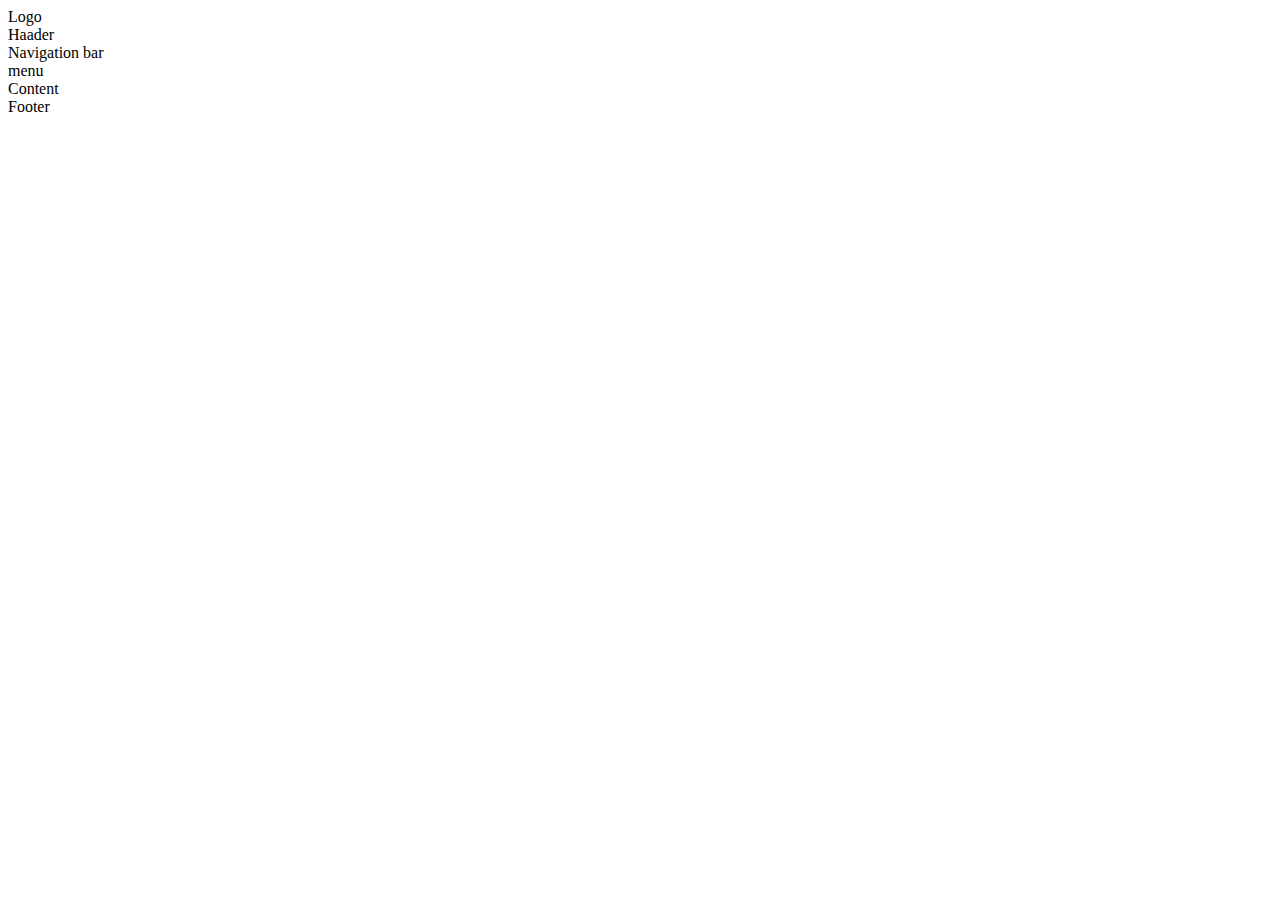
==== exercise.html @ 9a185a45 "1" ====
<!DOCTYPE html>
<html lang="en">

<head>
    <meta charset="utf-8">
    <meta name="viewport" content="width=device-width, initial-scale=1" />
    <link href="https://cdn.jsdelivr.net/npm/bootstrap@5.1.3/dist/css/bootstrap.min.css" rel="stylesheet"
        integrity="sha384-1BmE4kWBq78iYhFldvKuhfTAU6auU8tT94WrHftjDbrCEXSU1oBoqyl2QvZ6jIW3" crossorigin="anonymous">
    <title>An example webpage</title>
    <link rel="stylesheet" href="styles.css">
</head>

<body>
    <div class="container border">
        <div class="row border">
            <div class="col border col-3">Logo</div>
            <div class="col border col-9">Haader</div>
            <div class="col border col-12">Navigation bar</div>
        </div>
        <div class="row border">
            <div class="col border col-4 menu">menu</div>
            <div class="col border col-8 content">Content</div>
            <div class="col border col-12">Footer</div>
        </div>
    </div>
</html>
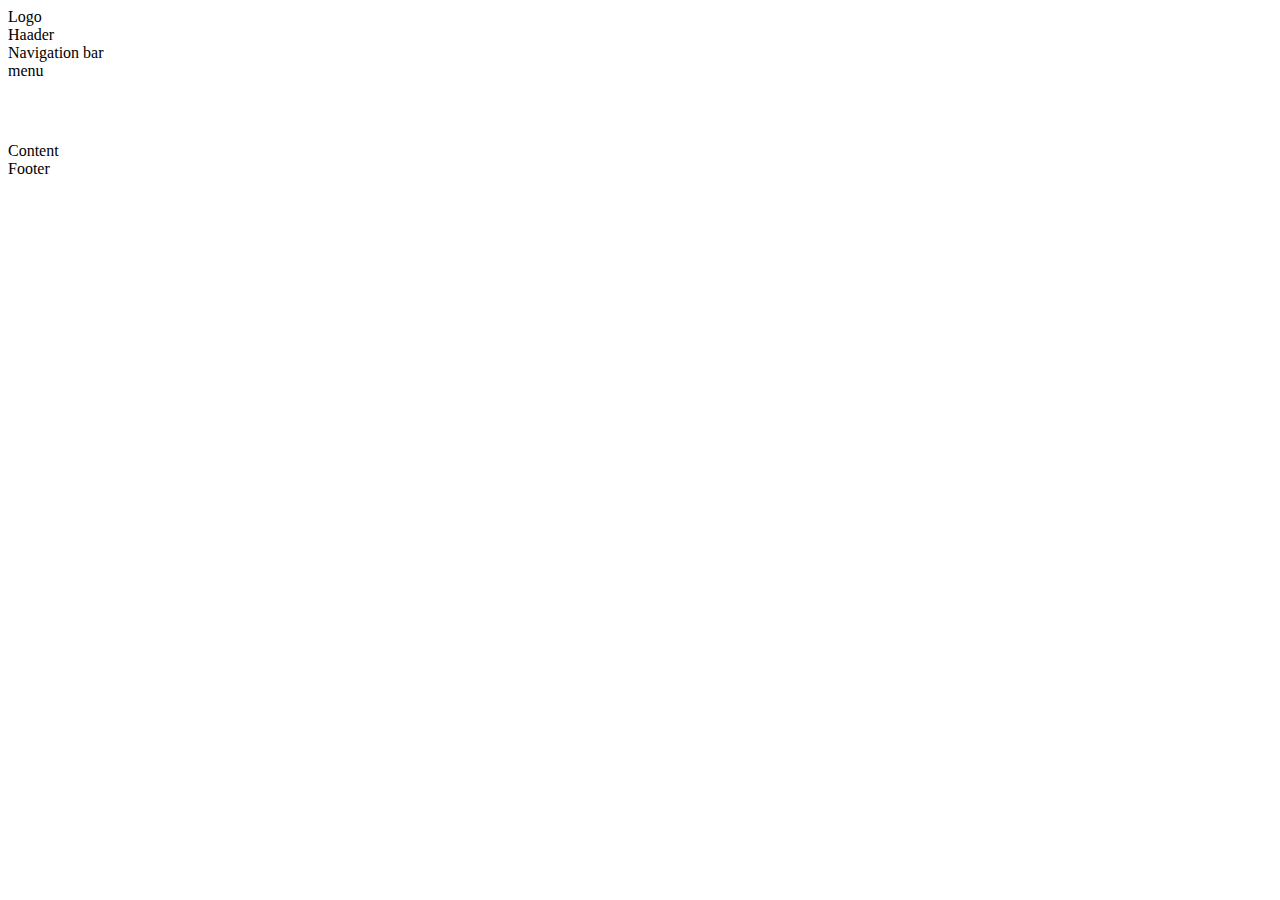
==== commit ab1cd588: "2" ====
--- a/exercise.html
+++ b/exercise.html
@@ -7,7 +7,7 @@
     <link href="https://cdn.jsdelivr.net/npm/bootstrap@5.1.3/dist/css/bootstrap.min.css" rel="stylesheet"
         integrity="sha384-1BmE4kWBq78iYhFldvKuhfTAU6auU8tT94WrHftjDbrCEXSU1oBoqyl2QvZ6jIW3" crossorigin="anonymous">
     <title>An example webpage</title>
-    <link rel="stylesheet" href="styles.css">
+    <link rel="stylesheet" href="exercise_style.css">
 </head>
 
 <body>
@@ -19,7 +19,7 @@
         </div>
         <div class="row border">
             <div class="col border col-4 menu">menu</div>
-            <div class="col border col-8 content">Content</div>
+            <div class="col border col-8 ">Content</div>
             <div class="col border col-12">Footer</div>
         </div>
     </div>
--- a/exercise_style.css
+++ b/exercise_style.css
@@ -0,0 +1,3 @@
+.menu{
+    height: 80px;
+}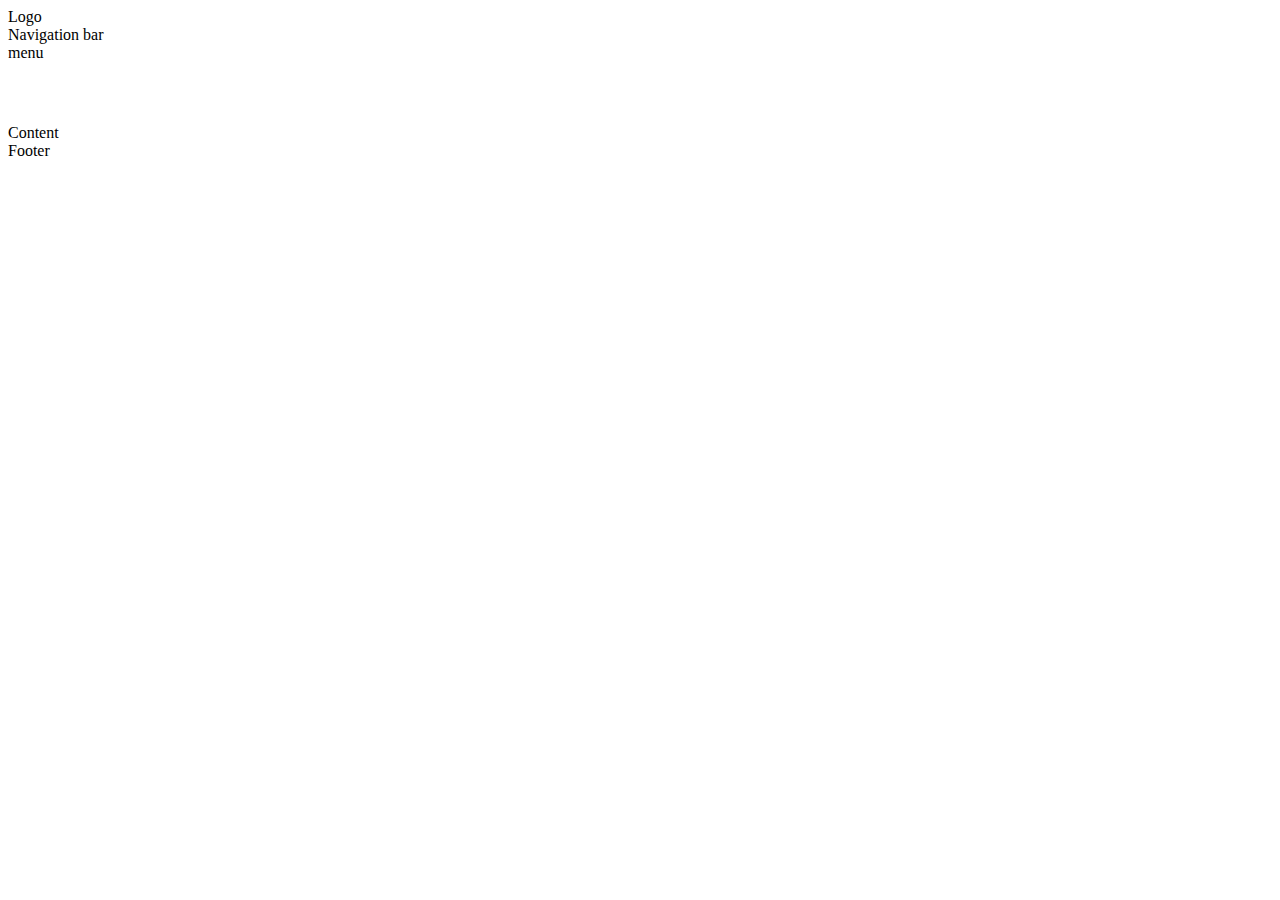
==== commit 79888999: "com" ====
--- a/exercise.html
+++ b/exercise.html
@@ -14,7 +14,6 @@
     <div class="container border">
         <div class="row border">
             <div class="col border col-3">Logo</div>
-            <div class="col border col-9">Haader</div>
             <div class="col border col-12">Navigation bar</div>
         </div>
         <div class="row border">
